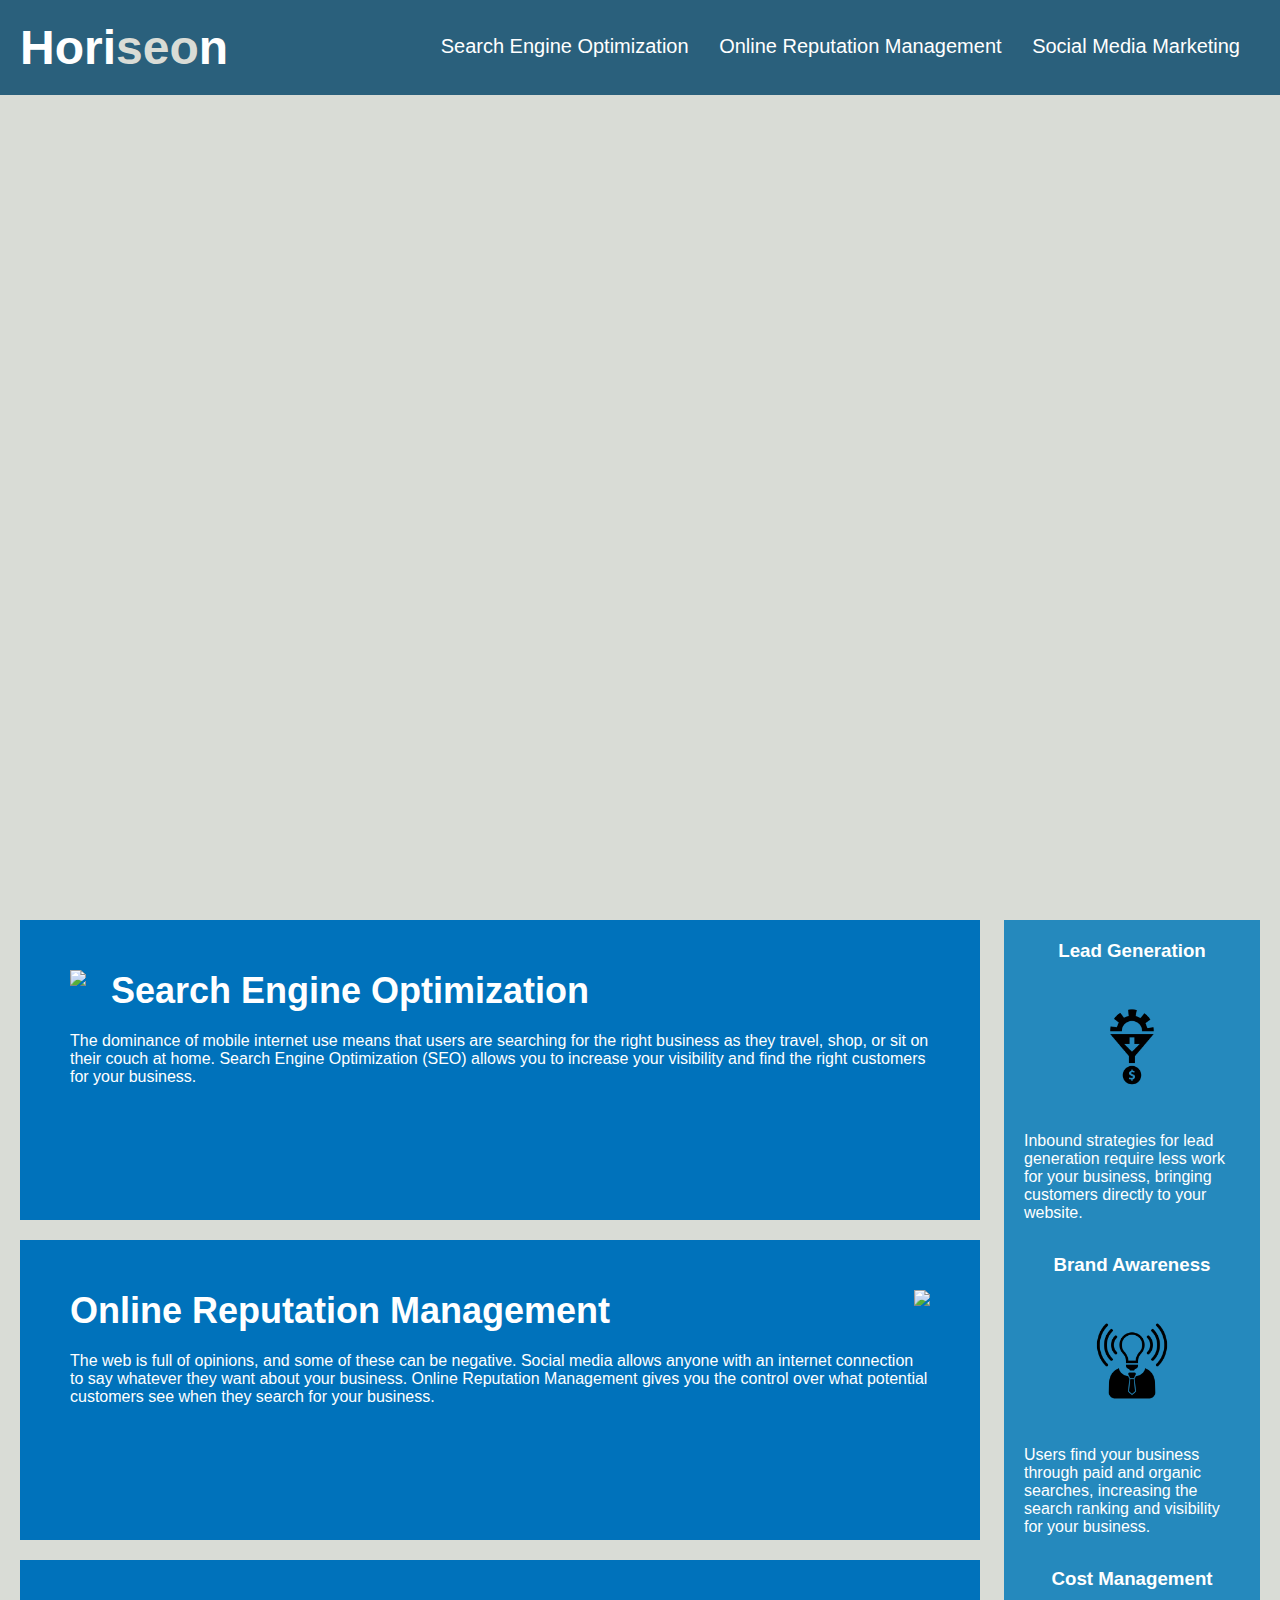
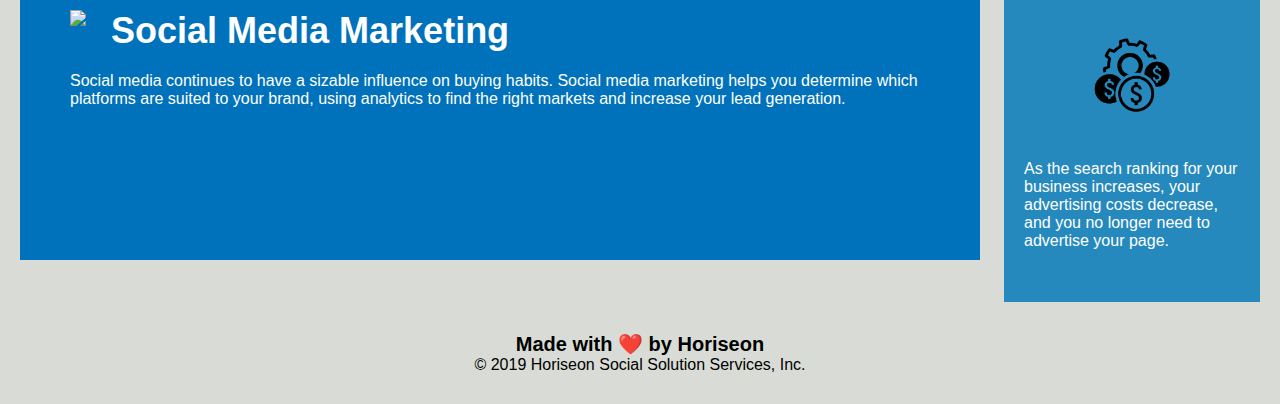
==== urban-octo-telegram-main/Develop/index.html @ ec454970 "starter code" ====
<!DOCTYPE html>
<html lang="en-us">

<head>
    <meta charset="UTF-8" />
    <link rel="stylesheet" href="./assets/css/style.css">
    <title>website</title>
</head>

<body>
    <div class="header">
        <h1>Hori<span class="seo">seo</span>n</h1>
        <div>
            <ul>
                <li>
                    <a href="#search-engine-optimization">Search Engine Optimization</a>
                </li>
                <li>
                    <a href="#online-reputation-management">Online Reputation Management</a>
                </li>
                <li>
                    <a href="#social-media-marketing">Social Media Marketing</a>
                </li>
            </ul>
        </div>
    </div>
    <div class="hero"></div>
    <div class="content">
        <div class="search-engine-optimization">
            <img src="./assets/images/search-engine-optimization.jpg" class="float-left" />
            <h2>Search Engine Optimization</h2>
            <p>
                The dominance of mobile internet use means that users are searching for the right business as they travel, shop, or sit on their couch at home. Search Engine Optimization (SEO) allows you to increase your visibility and find the right customers for your business.
            </p>
        </div>
        <div id="online-reputation-management" class="online-reputation-management">
            <img src="./assets/images/online-reputation-management.jpg" class="float-right" />
            <h2>Online Reputation Management</h2>
            <p>
                The web is full of opinions, and some of these can be negative. Social media allows anyone with an internet connection to say whatever they want about your business. Online Reputation Management gives you the control over what potential customers see when they search for your business.
            </p>
        </div>
        <div id="social-media-marketing" class="social-media-marketing">
            <img src="./assets/images/social-media-marketing.jpg" class="float-left" />
            <h2>Social Media Marketing</h2>
            <p>
                Social media continues to have a sizable influence on buying habits. Social media marketing helps you determine which platforms are suited to your brand, using analytics to find the right markets and increase your lead generation.
            </p>
        </div>
    </div>
    <div class="benefits">
        <div class="benefit-lead">
            <h3>Lead Generation</h3>
            <img src="./assets/images/lead-generation.png" />
            <p>
                Inbound strategies for lead generation require less work for your business, bringing customers directly to your website.
            </p>
        </div>
        <div class="benefit-brand">
            <h3>Brand Awareness</h3>
            <img src="./assets/images/brand-awareness.png" />
            <p>
                Users find your business through paid and organic searches, increasing the search ranking and visibility for your business.
            </p>
        </div>
        <div class="benefit-cost">
            <h3>Cost Management</h3>
            <img src="./assets/images/cost-management.png"></img>
            <p>
                As the search ranking for your business increases, your advertising costs decrease, and you no longer need to advertise your page.
            </p>
        </div>
    </div>
    <div class="footer">
        <h2>Made with ❤️️ by Horiseon</h2>
        <p>
            &copy; 2019 Horiseon Social Solution Services, Inc.
        </p>
    </div>
</body>

</html>
---- urban-octo-telegram-main/Develop/assets/css/style.css ----
* {
    box-sizing: border-box;
    padding: 0;
    margin: 0;
}

body {
    background-color: #d9dcd6;
}

.header {
    padding: 20px;
    font-family: 'Trebuchet MS', 'Lucida Sans Unicode', 'Lucida Grande', 'Lucida Sans', Arial, sans-serif;
    background-color: #2a607c;
    color: #ffffff;
}

.header h1 {
    display: inline-block;
    font-size: 48px;
}

.header h1 .seo {
    color: #d9dcd6;
}

.header div {
    padding-top: 15px;
    margin-right: 20px;
    float: right;
    font-family: 'Gill Sans', 'Gill Sans MT', Calibri, 'Trebuchet MS', sans-serif;
    font-size: 20px;
}

.header div ul {
    list-style-type: none;
}

.header div ul li {
    display: inline-block;
    margin-left: 25px;
}

a {
    color: #ffffff;
    text-decoration: none;
}

p {
    font-size: 16px;
}

.hero {
    height: 800px;
    width: 100%;
    margin-bottom: 25px;
    background-image: url("../images/digital-marketing-meeting.jpg");
    background-size: cover;
    background-position: center;
}

.float-left {
    float: left;
    margin-right: 25px;
}

.float-right {
    float: right;
    margin-left: 25px;
}

.content {
    width: 75%;
    display: inline-block;
    margin-left: 20px;
}

.benefits {
    margin-right: 20px;
    padding: 20px;
    clear: both;
    float: right;
    width: 20%;
    height: 100%;
    font-family: 'Gill Sans', 'Gill Sans MT', Calibri, 'Trebuchet MS', sans-serif;
    background-color: #2589bd;
}

.benefit-lead {
    margin-bottom: 32px;
    color: #ffffff;
}

.benefit-brand {
    margin-bottom: 32px;
    color: #ffffff;
}

.benefit-cost {
    margin-bottom: 32px;
    color: #ffffff;
}

.benefit-lead h3 {
    margin-bottom: 10px;
    text-align: center;
}

.benefit-brand h3 {
    margin-bottom: 10px;
    text-align: center;
}

.benefit-cost h3 {
    margin-bottom: 10px;
    text-align: center;
}

.benefit-lead img {
    display: block;
    margin: 10px auto;
    max-width: 150px;
}

.benefit-brand img {
    display: block;
    margin: 10px auto;
    max-width: 150px;
}

.benefit-cost img {
    display: block;
    margin: 10px auto;
    max-width: 150px;
}

.search-engine-optimization {
    margin-bottom: 20px;
    padding: 50px;
    height: 300px;
    font-family: 'Gill Sans', 'Gill Sans MT', Calibri, 'Trebuchet MS', sans-serif;
    background-color: #0072bb;
    color: #ffffff;
}

.online-reputation-management {
    margin-bottom: 20px;
    padding: 50px;
    height: 300px;
    font-family: 'Gill Sans', 'Gill Sans MT', Calibri, 'Trebuchet MS', sans-serif;
    background-color: #0072bb;
    color: #ffffff;
}

.social-media-marketing {
    margin-bottom: 20px;
    padding: 50px;
    height: 300px;
    font-family: 'Gill Sans', 'Gill Sans MT', Calibri, 'Trebuchet MS', sans-serif;
    background-color: #0072bb;
    color: #ffffff;
}

.search-engine-optimization img {
    max-height: 200px;
}

.online-reputation-management img {
    max-height: 200px;
}

.social-media-marketing img {
    max-height: 200px;
}

.search-engine-optimization h2 {
    margin-bottom: 20px;
    font-size: 36px;
}

.online-reputation-management h2 {
    margin-bottom: 20px;
    font-size: 36px;
}

.social-media-marketing h2 {
    margin-bottom: 20px;
    font-size: 36px;
}

.footer {
    padding: 30px;
    clear: both;
    font-family: 'Trebuchet MS', 'Lucida Sans Unicode', 'Lucida Grande', 'Lucida Sans', Arial, sans-serif;
    text-align: center;
}

.footer h2 {
    font-size: 20px;
}
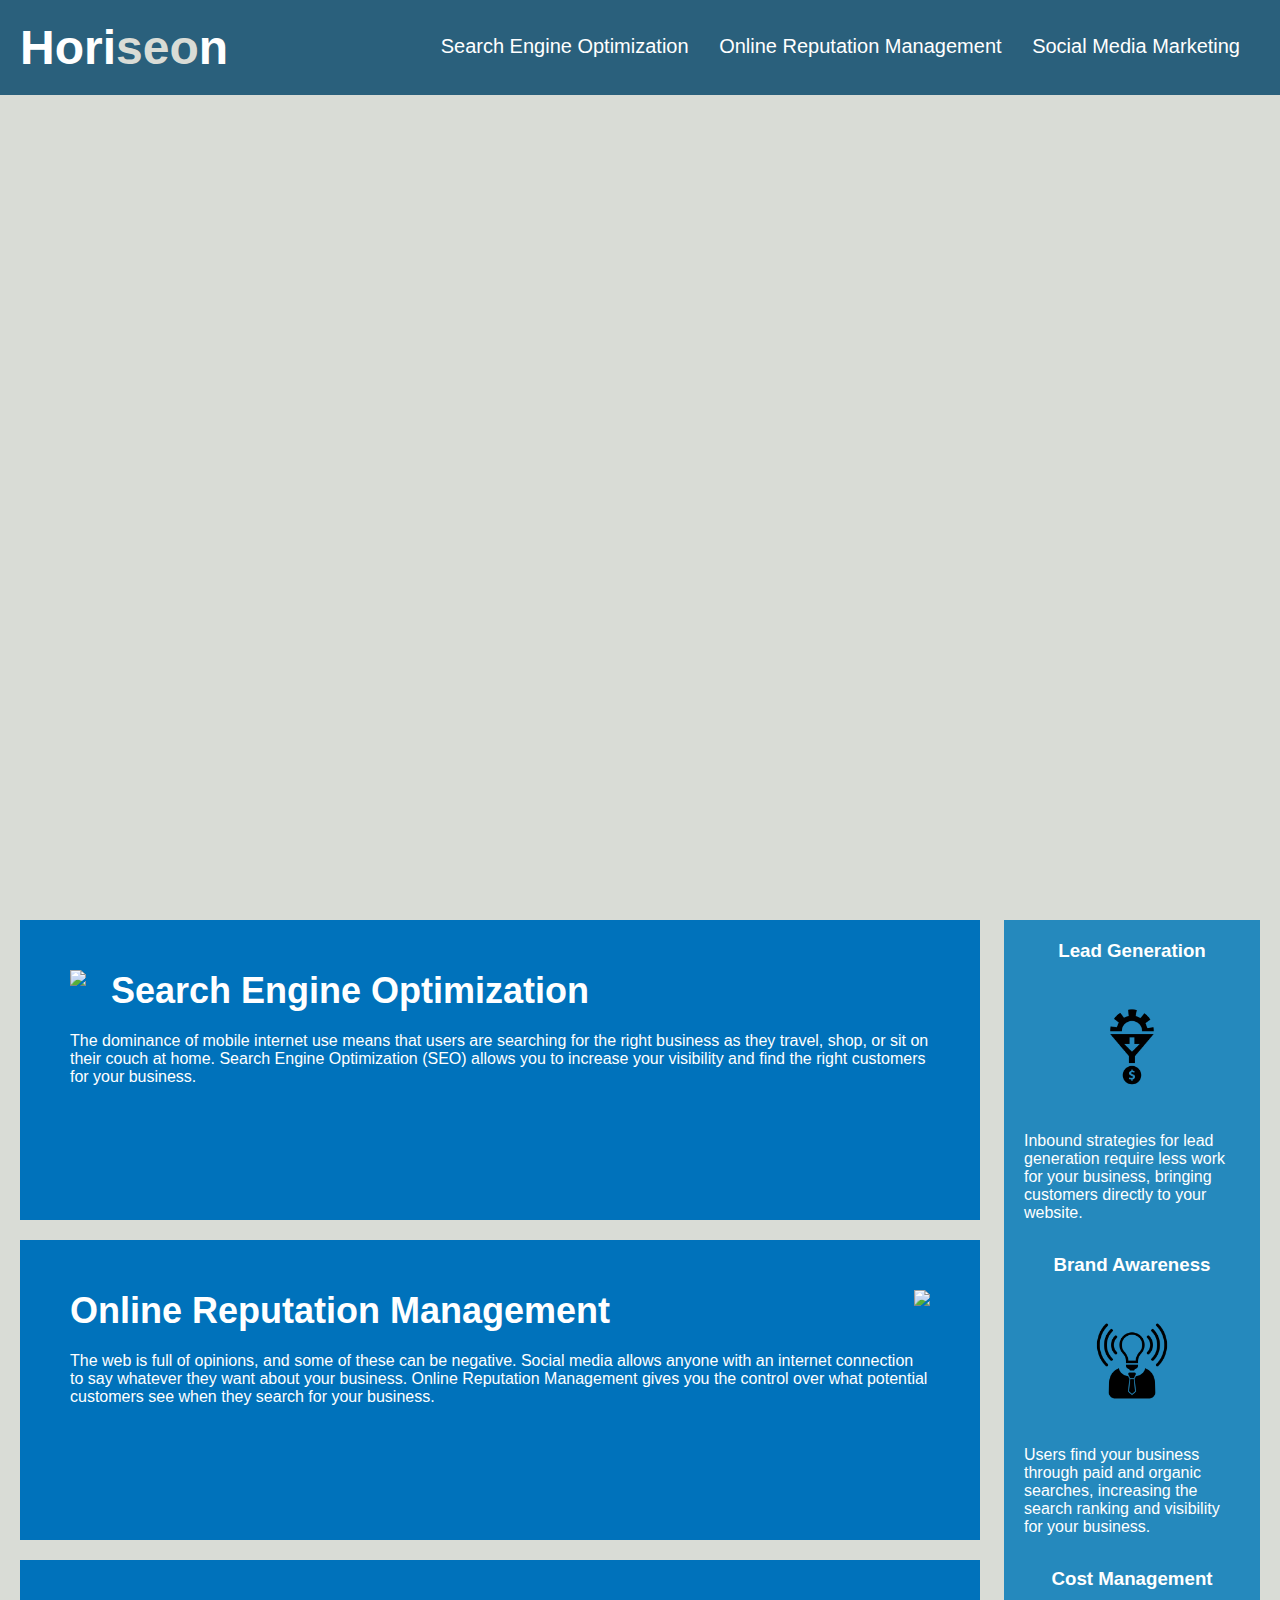
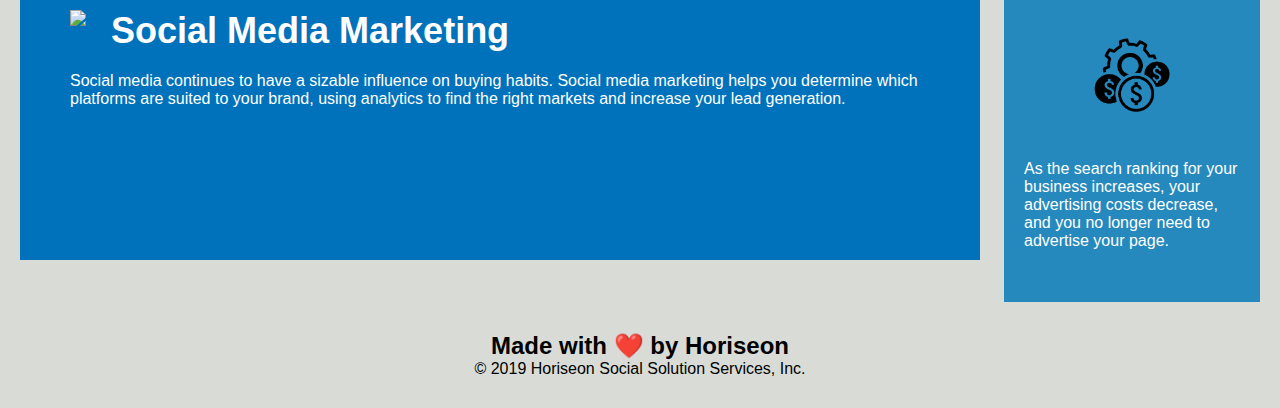
==== commit 81dfe92d: "semantic tabs" ====
--- a/urban-octo-telegram-main/Develop/index.html
+++ b/urban-octo-telegram-main/Develop/index.html
@@ -1,14 +1,16 @@
 <!DOCTYPE html>
-<html lang="en-us">
-
+<html lang="en">
 <head>
-    <meta charset="UTF-8" />
-    <link rel="stylesheet" href="./assets/css/style.css">
-    <title>website</title>
+    <meta charset="UTF-8">
+    <meta http-equiv="X-UA-Compatible" content="IE=edge">
+    <meta name="viewport" content="width=device-width, initial-scale=1.0">
+    <link rel="stylesheet" href="/urban-octo-telegram-main/Develop/assets/css/style.css">
+    <title>Horiseon - Search Engine Optimization</title>
 </head>
 
+
 <body>
-    <div class="header">
+    <header>
         <h1>Hori<span class="seo">seo</span>n</h1>
         <div>
             <ul>
@@ -23,10 +25,10 @@
                 </li>
             </ul>
         </div>
-    </div>
+    </header>
     <div class="hero"></div>
-    <div class="content">
-        <div class="search-engine-optimization">
+    <main>
+        <div class="search-engine-optimization" id="search-engine-optimization">
             <img src="./assets/images/search-engine-optimization.jpg" class="float-left" />
             <h2>Search Engine Optimization</h2>
             <p>
@@ -47,36 +49,36 @@
                 Social media continues to have a sizable influence on buying habits. Social media marketing helps you determine which platforms are suited to your brand, using analytics to find the right markets and increase your lead generation.
             </p>
         </div>
-    </div>
-    <div class="benefits">
+    </main>
+    <aside>
         <div class="benefit-lead">
-            <h3>Lead Generation</h3>
+            <h3 class="aside-headers">Lead Generation</h3>
             <img src="./assets/images/lead-generation.png" />
             <p>
                 Inbound strategies for lead generation require less work for your business, bringing customers directly to your website.
             </p>
         </div>
         <div class="benefit-brand">
-            <h3>Brand Awareness</h3>
+            <h3 class="aside-headers">Brand Awareness</h3>
             <img src="./assets/images/brand-awareness.png" />
             <p>
                 Users find your business through paid and organic searches, increasing the search ranking and visibility for your business.
             </p>
         </div>
         <div class="benefit-cost">
-            <h3>Cost Management</h3>
+            <h3 class="aside-headers">Cost Management</h3>
             <img src="./assets/images/cost-management.png"></img>
             <p>
                 As the search ranking for your business increases, your advertising costs decrease, and you no longer need to advertise your page.
             </p>
         </div>
-    </div>
-    <div class="footer">
+    </aside>
+    <footer>
         <h2>Made with ❤️️ by Horiseon</h2>
         <p>
             &copy; 2019 Horiseon Social Solution Services, Inc.
         </p>
-    </div>
+    </footer>
 </body>
 
 </html>
--- a/urban-octo-telegram-main/Develop/assets/css/style.css
+++ b/urban-octo-telegram-main/Develop/assets/css/style.css
@@ -7,24 +7,24 @@
 body {
     background-color: #d9dcd6;
 }
-
-.header {
+/* header class deleted replaced with header tag */
+header {
     padding: 20px;
     font-family: 'Trebuchet MS', 'Lucida Sans Unicode', 'Lucida Grande', 'Lucida Sans', Arial, sans-serif;
     background-color: #2a607c;
     color: #ffffff;
 }
 
-.header h1 {
+header h1 {
     display: inline-block;
     font-size: 48px;
 }
 
-.header h1 .seo {
+header h1 .seo {
     color: #d9dcd6;
 }
 
-.header div {
+header div {
     padding-top: 15px;
     margin-right: 20px;
     float: right;
@@ -32,11 +32,11 @@
     font-size: 20px;
 }
 
-.header div ul {
+header div ul {
     list-style-type: none;
 }
 
-.header div ul li {
+header div ul li {
     display: inline-block;
     margin-left: 25px;
 }
@@ -68,14 +68,14 @@
     float: right;
     margin-left: 25px;
 }
-
-.content {
+/* changed class content to main tag */
+main {
     width: 75%;
     display: inline-block;
     margin-left: 20px;
 }
 
-.benefits {
+aside {
     margin-right: 20px;
     padding: 20px;
     clear: both;
@@ -188,7 +188,7 @@
     font-size: 36px;
 }
 
-.footer {
+footer {
     padding: 30px;
     clear: both;
     font-family: 'Trebuchet MS', 'Lucida Sans Unicode', 'Lucida Grande', 'Lucida Sans', Arial, sans-serif;
